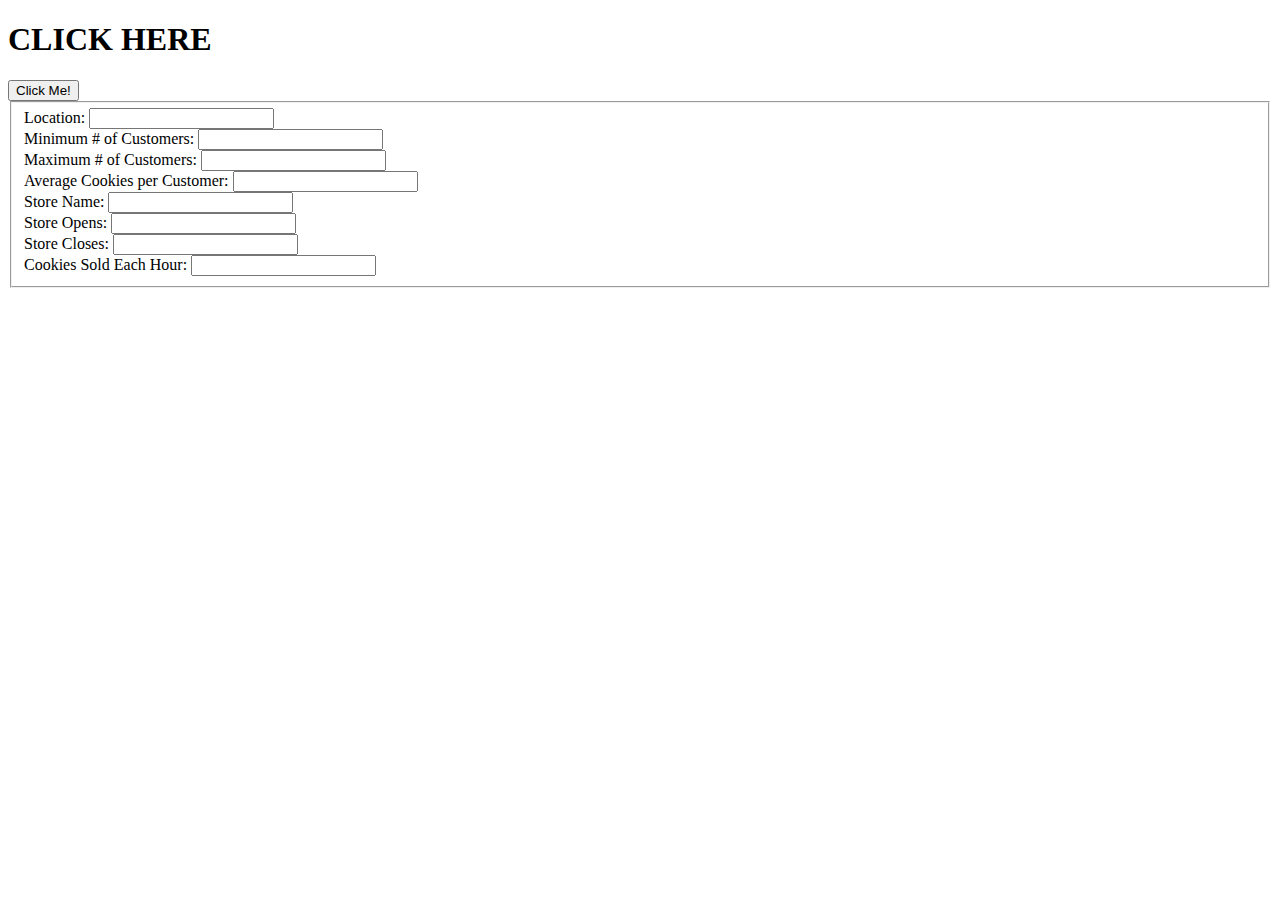
==== index.html @ 65b41d14 "index.html" ====
<!DOCTYPE html>
<html>
<head>
  <meta charset="utf-8">
  <meta http-equiv="X-UA-Compatible" content="IE=edge">
  <title>Page Title</title>
  <meta name="viewport" content="width=device-width, initial-scale=1">
</head>
<body>

  <h1>CLICK HERE</h1>
  <form>
      <input type="button" value="Click Me!" onclick="inform()">
    <fieldset>
    Location: <input type= "text"><br>
    Minimum # of Customers: <input type= "text"><br>
    Maximum # of Customers: <input type= "text"><br>
    Average Cookies per Customer: <input type= "text"><br>
    Store Name: <input type= "text"><br>
    Store Opens: <input type= "text"><br>
    Store Closes: <input type= "text"><br>
    Cookies Sold Each Hour: <input type= "text"><br>
  </fieldset>
  </form>
</body>
</html>
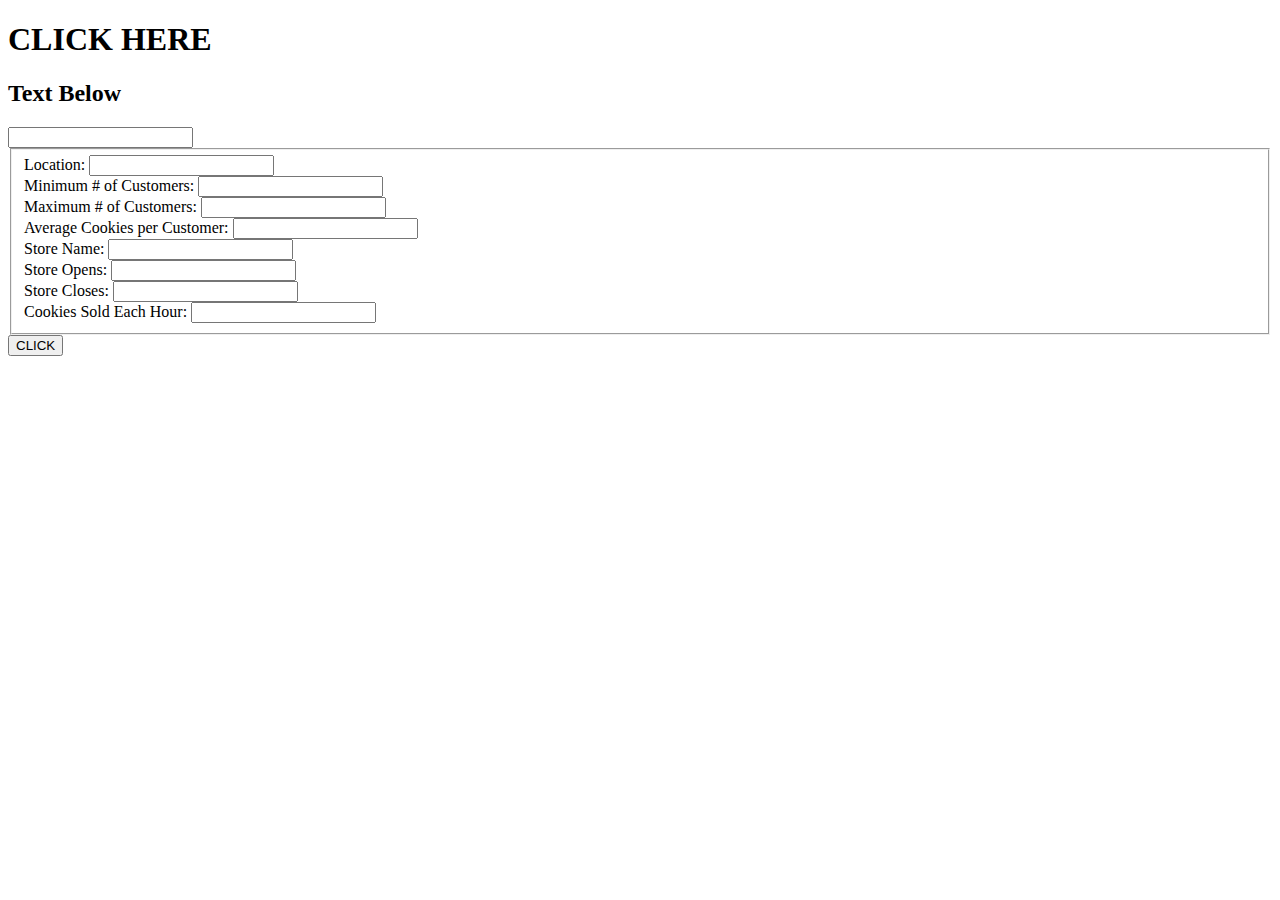
==== commit 8cd3a9c7: "JS changes" ====
--- a/index.html
+++ b/index.html
@@ -10,7 +10,9 @@
 
   <h1>CLICK HERE</h1>
   <form>
-      <input type="button" value="Click Me!" onclick="inform()">
+      <!--<input type="button" value="Click Me!" onclick="inform()"!-->
+      <h2>Text Below</h2>
+      <input id ="input-to-change"  type="text">
     <fieldset>
     Location: <input type= "text"><br>
     Minimum # of Customers: <input type= "text"><br>
@@ -22,6 +24,9 @@
     Cookies Sold Each Hour: <input type= "text"><br>
   </fieldset>
   </form>
+  <button id="button-click">CLICK</button>
+
+  <script src="js/app.js"></script> 
 </body>
 </html>
 
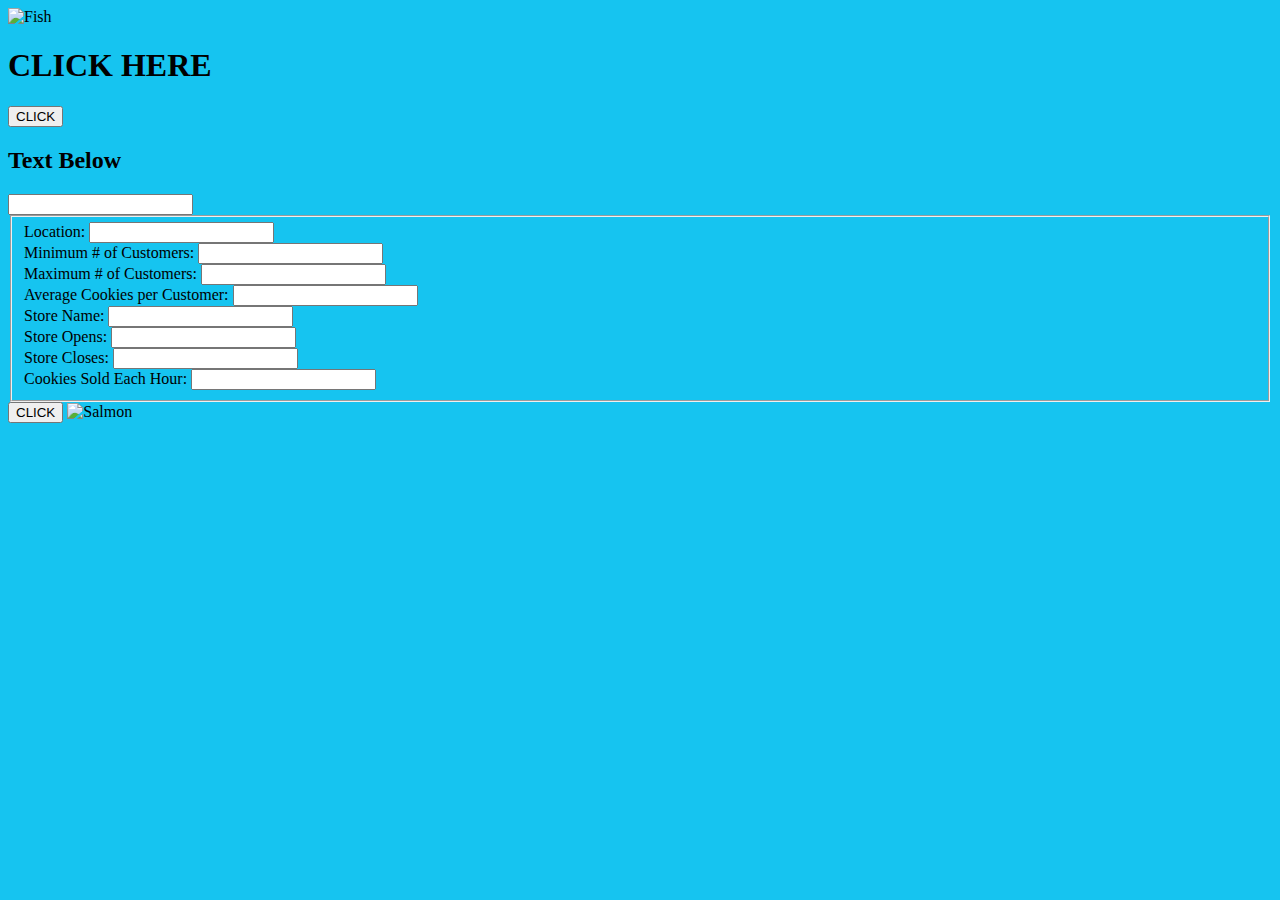
==== commit d9cb0dad: "Lab 9 changes" ====
--- a/index.html
+++ b/index.html
@@ -7,8 +7,10 @@
   <meta name="viewport" content="width=device-width, initial-scale=1">
 </head>
 <body>
-
+<body style="background-color:rgb(22, 196, 240);"></body>
+ <img src="https://raw.githubusercontent.com/codefellows/seattle-201d45/master/class-09-css_wireframe_part_1/lab/assets/fish.jpg" alt="Fish" width="300" height="200">
   <h1>CLICK HERE</h1>
+  <button id="button-click">CLICK</button>
   <form>
       <!--<input type="button" value="Click Me!" onclick="inform()"!-->
       <h2>Text Below</h2>
@@ -25,6 +27,9 @@
   </fieldset>
   </form>
   <button id="button-click">CLICK</button>
+  <img src="https://raw.githubusercontent.com/codefellows/seattle-201d45/master/class-09-css_wireframe_part_1/lab/assets/salmon.png" alt="Salmon" width="1000" height="333">
+
+
 
   <script src="js/app.js"></script> 
 </body>
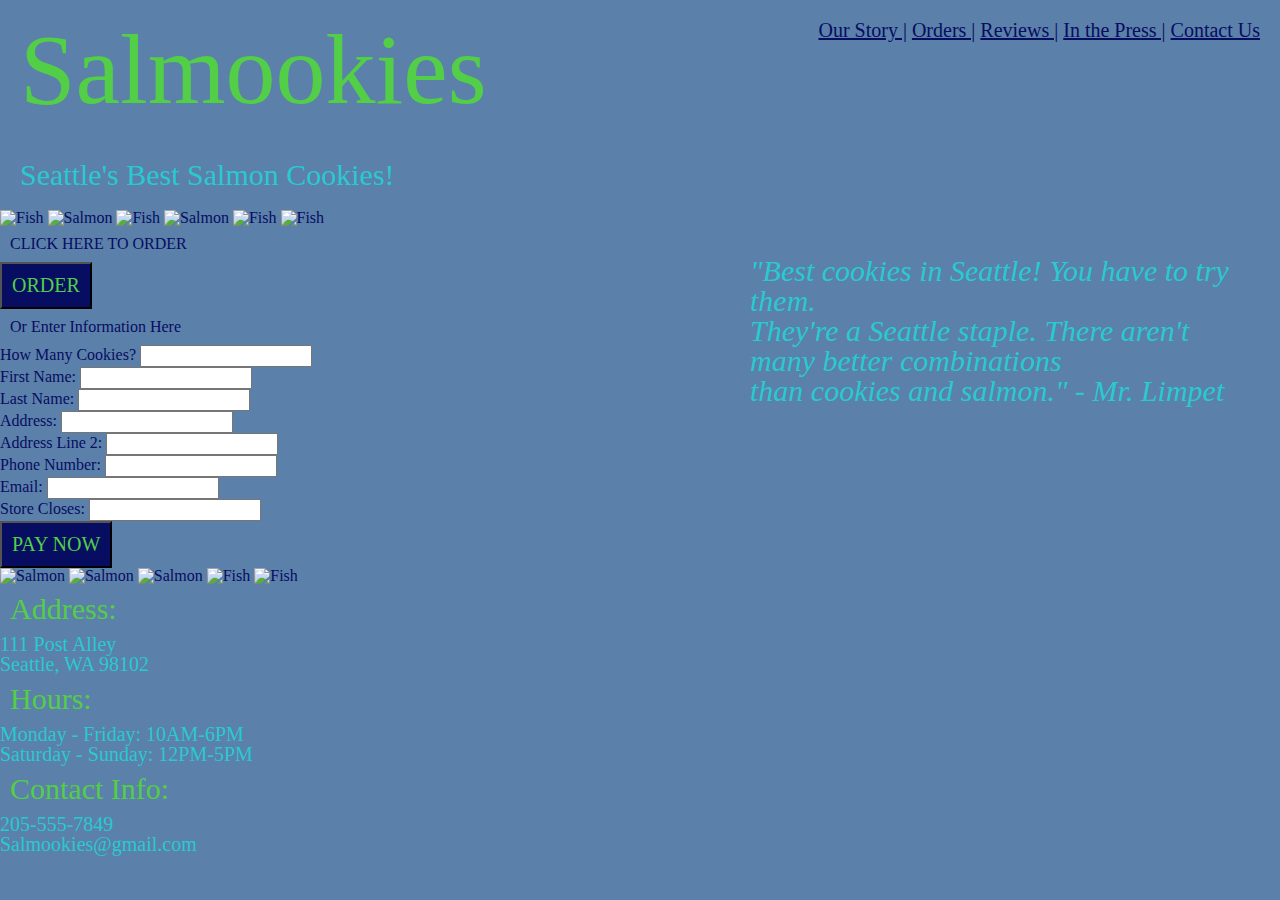
==== commit 3ba674b7: "Edits" ====
--- a/index.html
+++ b/index.html
@@ -5,33 +5,76 @@
   <meta http-equiv="X-UA-Compatible" content="IE=edge">
   <title>Page Title</title>
   <meta name="viewport" content="width=device-width, initial-scale=1">
+  <link rel="stylesheet" type="text/css" media="screen" href="css/reset.css">
+  <link rel="stylesheet" type="text/css" media="screen" href="css/style.css">
 </head>
 <body>
-<body style="background-color:rgb(22, 196, 240);"></body>
- <img src="https://raw.githubusercontent.com/codefellows/seattle-201d45/master/class-09-css_wireframe_part_1/lab/assets/fish.jpg" alt="Fish" width="300" height="200">
-  <h1>CLICK HERE</h1>
-  <button id="button-click">CLICK</button>
-  <form>
-      <!--<input type="button" value="Click Me!" onclick="inform()"!-->
-      <h2>Text Below</h2>
-      <input id ="input-to-change"  type="text">
+<nav>
+  <ul>
+  <a href="Our Story">Our Story |</a>
+  <a href="Orders">Orders |</a> 
+  <a href="Reviews">Reviews |</a>
+  <a href="In the Press">In the Press |</a>
+  <a href="Contact Us">Contact Us</a>
+  </ul>
+</nav>
+<div class="header">
+  <h1 class="cookies">Salmookies</h1>
+  <h2 class="best">Seattle's Best Salmon Cookies!</h2>
+</div>
+<section id="borders">
+ <img src="https://raw.githubusercontent.com/codefellows/seattle-201d45/master/class-09-css_wireframe_part_1/lab/assets/fish.jpg" alt="Fish" width="150" height="100">
+ <img src="https://raw.githubusercontent.com/codefellows/seattle-201d45/master/class-09-css_wireframe_part_1/lab/assets/salmon.png" alt="Salmon" width="250" height="111">
+ <img src="https://raw.githubusercontent.com/codefellows/seattle-201d45/master/class-09-css_wireframe_part_1/lab/assets/cutter.jpeg" alt="Fish" width="200" height="100">
+ <img src=" https://raw.githubusercontent.com/codefellows/seattle-201d45/master/class-09-css_wireframe_part_1/lab/assets/shirt.jpg" alt="Salmon" width="200" height="111">
+ <img src="https://raw.githubusercontent.com/codefellows/seattle-201d45/master/class-09-css_wireframe_part_1/lab/assets/chinook.jpg" alt="Fish" width="225" height="100">
+ <img src="https://raw.githubusercontent.com/codefellows/seattle-201d45/master/class-09-css_wireframe_part_1/lab/assets/family.jpg" alt="Fish" width="175" height="100">
+</section>
+
+<blockquote>"Best cookies in Seattle! You have to try them.<br> 
+  They're a Seattle staple. There aren't many better combinations<br> 
+  than cookies and salmon." - Mr. Limpet</blockquote>
+
+  <h1 class="personal">CLICK HERE TO ORDER</h1>
+  <button id="button-click">ORDER</button>
+  <h2>Or Enter Information Here</h2>
+  <form id="info">
     <fieldset>
-    Location: <input type= "text"><br>
-    Minimum # of Customers: <input type= "text"><br>
-    Maximum # of Customers: <input type= "text"><br>
-    Average Cookies per Customer: <input type= "text"><br>
-    Store Name: <input type= "text"><br>
-    Store Opens: <input type= "text"><br>
+    How Many Cookies? <input type= "text"><br>
+    First Name: <input type= "text"><br>
+    Last Name: <input type= "text"><br>
+    Address: <input type= "text"><br>
+    Address Line 2: <input type= "text"><br>
+    Phone Number: <input type= "text"><br>
+    Email: <input type= "text"><br>
     Store Closes: <input type= "text"><br>
-    Cookies Sold Each Hour: <input type= "text"><br>
-  </fieldset>
+    <button id="button1">PAY NOW</button>
+   </fieldset>
   </form>
-  <button id="button-click">CLICK</button>
-  <img src="https://raw.githubusercontent.com/codefellows/seattle-201d45/master/class-09-css_wireframe_part_1/lab/assets/salmon.png" alt="Salmon" width="1000" height="333">
+  <img src="https://raw.githubusercontent.com/codefellows/seattle-201d45/master/class-09-css_wireframe_part_1/lab/assets/frosted-cookie.jpg" alt="Salmon" width="225" height="100">
+  <img src=" https://raw.githubusercontent.com/codefellows/seattle-201d45/master/class-09-css_wireframe_part_1/lab/assets/shirt.jpg" alt="Salmon" width="220" height="111">
+  <img src="https://raw.githubusercontent.com/codefellows/seattle-201d45/master/class-09-css_wireframe_part_1/lab/assets/salmon.png" alt="Salmon" width="360" height="111">
+  <img src="https://raw.githubusercontent.com/codefellows/seattle-201d45/master/class-09-css_wireframe_part_1/lab/assets/fish.jpg" alt="Fish" width="200" height="100">
+  <img src="https://raw.githubusercontent.com/codefellows/seattle-201d45/master/class-09-css_wireframe_part_1/lab/assets/cutter.jpeg" alt="Fish" width="210" height="100">
 
+  <h3>Address:</h3>
+    <p>
+      111 Post Alley<br>
+      Seattle, WA 98102
+    </p>
 
+  <h3>Hours:</h3>
+    <p>
+      Monday - Friday: 10AM-6PM<br>
+      Saturday - Sunday: 12PM-5PM
+    </p>
 
-  <script src="js/app.js"></script> 
+  <h3>Contact Info:</h3>
+    <p>
+      205-555-7849 <br>
+      Salmookies@gmail.com
+    </p>
+    <script src="js/app.js"></script> 
 </body>
 </html>
 
--- a/css/style.css
+++ b/css/style.css
@@ -0,0 +1,85 @@
+#store-container {
+
+}
+
+@import url(https://fonts.googleapis.com/css?family=Coiny);
+
+body {
+  
+    background-color: rgb(91, 128, 170)
+}
+
+*{
+    color: rgb(7, 13, 97);
+    font-family: Georgia;
+}
+
+nav {
+    display: inline-block;
+    color: rgb(41, 202, 207);
+    font-size: 20px;
+    float: right;
+    padding: 20px;
+}
+
+.cookies {
+    font: arial;
+    color: rgb(82, 206, 71);
+    font-size: 100px;
+    padding: 20px; 
+}
+
+.best {
+    font-family: "coiny"; 
+    color: rgb(41, 202, 207);
+    font-size: 30px;
+    padding: 20px;
+}
+
+h2 {
+    padding: 10px;
+}
+
+.info {
+    padding: 10px;
+}
+
+.fish {
+    padding: 20px;
+
+}
+
+.personal{
+    padding: 10px; 
+}
+
+h3 {
+    font: Arial;
+    color: rgb(82, 206, 71);
+    font-size: 30px;
+    padding: 10px;
+}
+
+p {
+    font: Verdana;
+    color: rgb(41, 202, 207);
+    font-size: 20px; 
+}
+blockquote {
+    float: right;
+    color: rgb(41, 202, 207);
+    width: 500px;
+    font-size: 30px;
+    font-style: italic;
+    margin: 10px 10px 10px 50px;
+    padding: 20px;
+}
+
+button {
+    font: Arial;
+    color: rgb(82, 206, 71);
+    font-size: 20px;
+    padding: 10px;
+    background-color: rgb(7, 13, 97);
+}
+
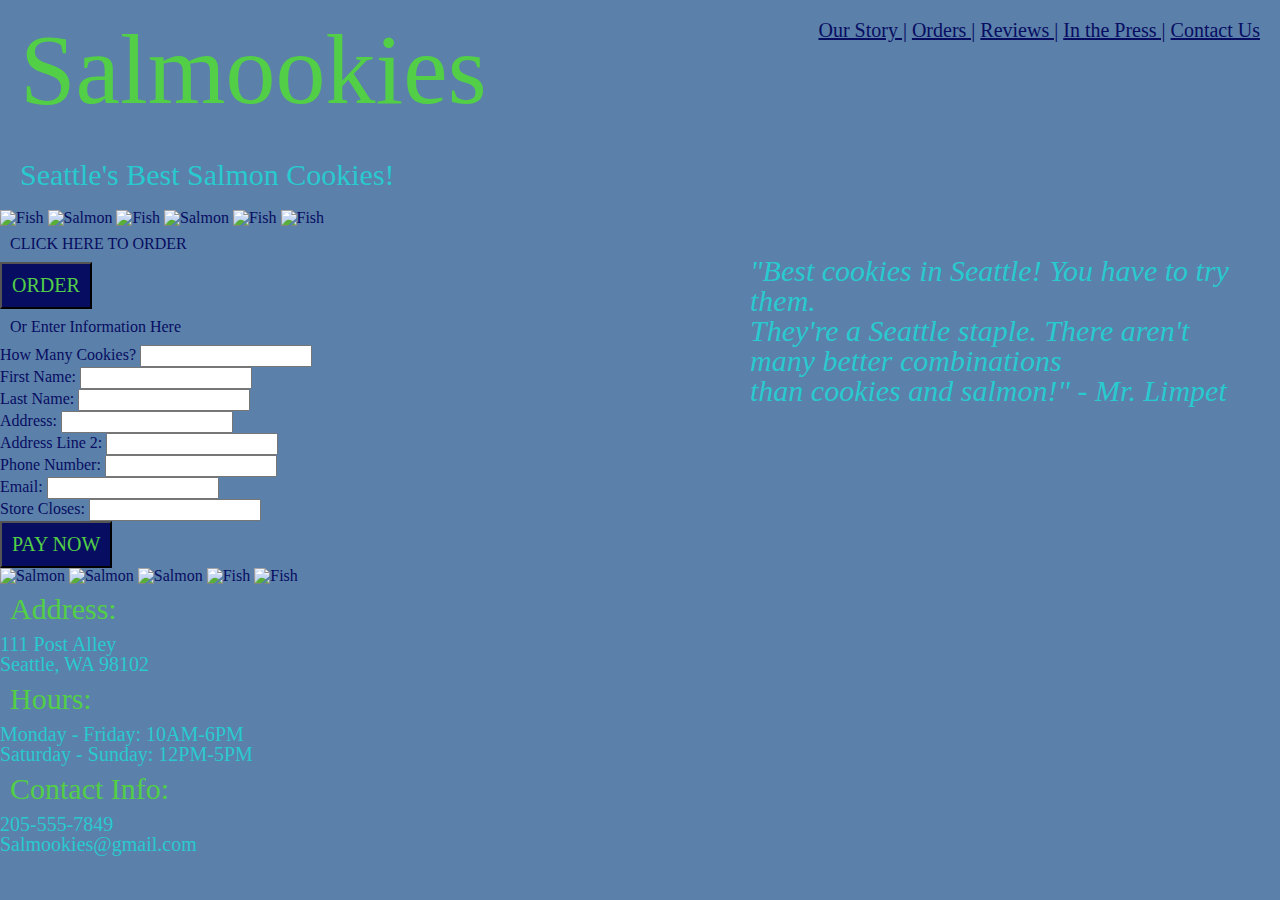
==== commit 112a5da3: "Lab 9 edits" ====
--- a/index.html
+++ b/index.html
@@ -33,7 +33,7 @@
 
 <blockquote>"Best cookies in Seattle! You have to try them.<br> 
   They're a Seattle staple. There aren't many better combinations<br> 
-  than cookies and salmon." - Mr. Limpet</blockquote>
+  than cookies and salmon!" - Mr. Limpet</blockquote>
 
   <h1 class="personal">CLICK HERE TO ORDER</h1>
   <button id="button-click">ORDER</button>
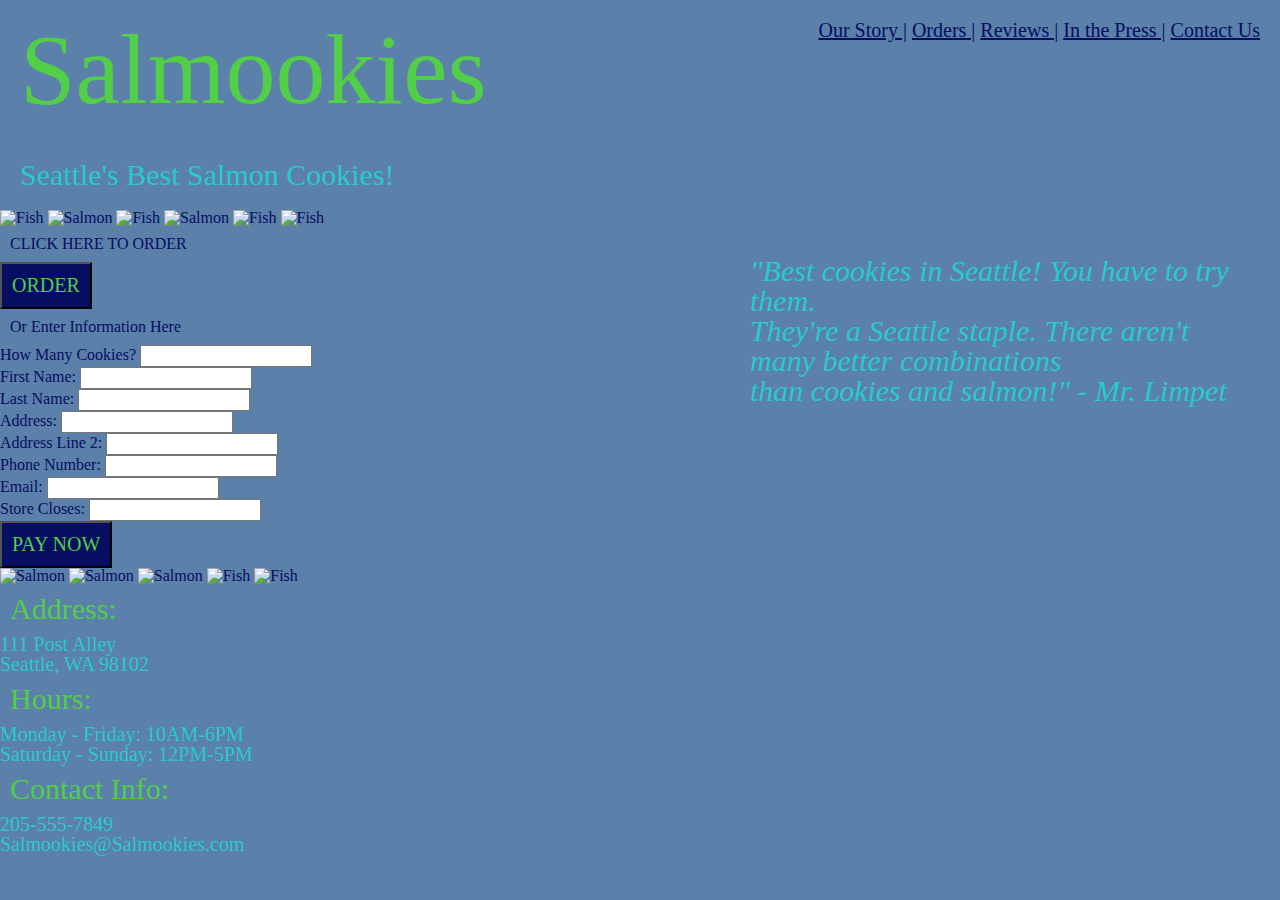
==== commit 50d33090: "Final edits" ====
--- a/index.html
+++ b/index.html
@@ -72,7 +72,7 @@
   <h3>Contact Info:</h3>
     <p>
       205-555-7849 <br>
-      Salmookies@gmail.com
+      Salmookies@Salmookies.com
     </p>
     <script src="js/app.js"></script> 
 </body>
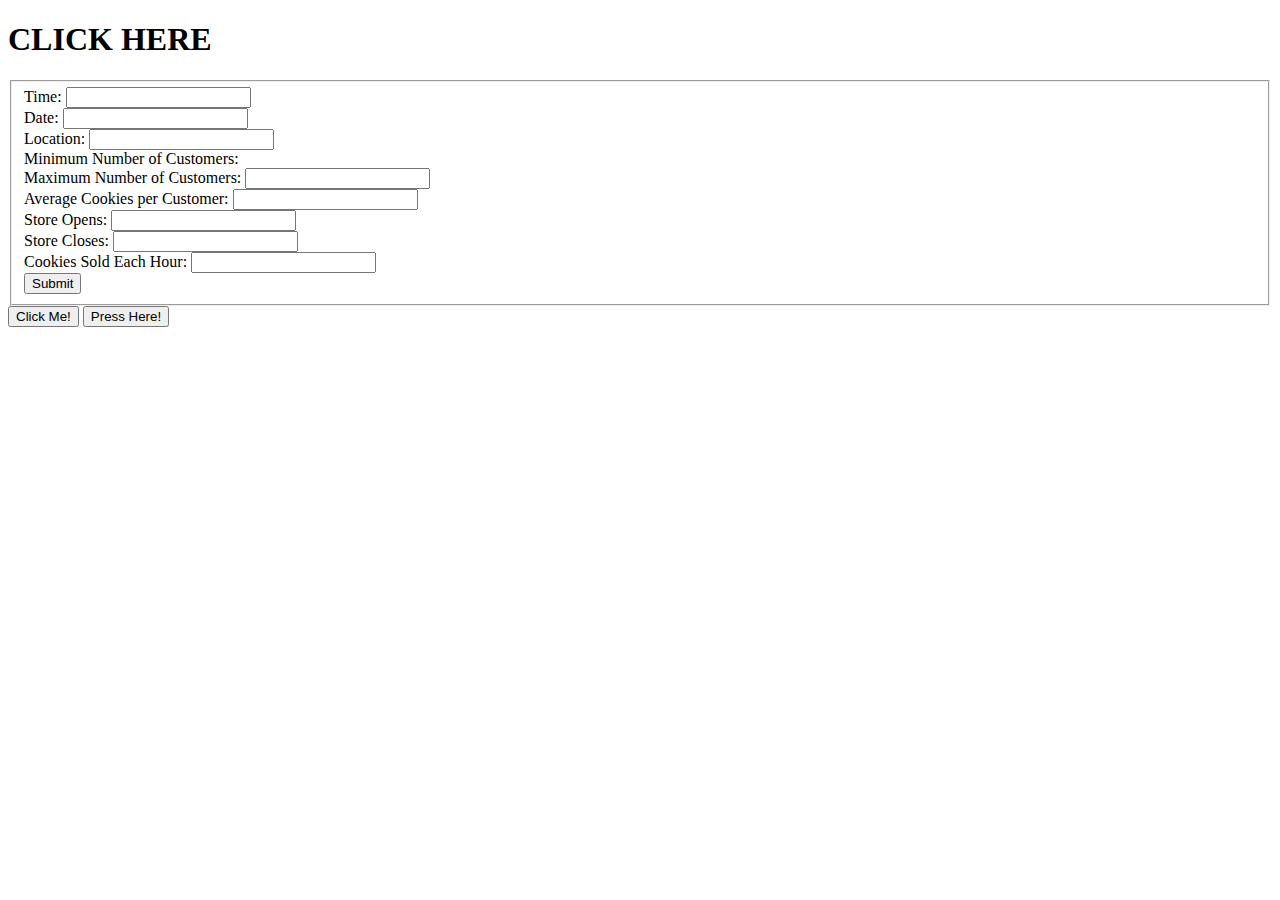
==== commit 35bf134c: "Form edits" ====
--- a/index.html
+++ b/index.html
@@ -5,76 +5,27 @@
   <meta http-equiv="X-UA-Compatible" content="IE=edge">
   <title>Page Title</title>
   <meta name="viewport" content="width=device-width, initial-scale=1">
-  <link rel="stylesheet" type="text/css" media="screen" href="css/reset.css">
-  <link rel="stylesheet" type="text/css" media="screen" href="css/style.css">
 </head>
 <body>
-<nav>
-  <ul>
-  <a href="Our Story">Our Story |</a>
-  <a href="Orders">Orders |</a> 
-  <a href="Reviews">Reviews |</a>
-  <a href="In the Press">In the Press |</a>
-  <a href="Contact Us">Contact Us</a>
-  </ul>
-</nav>
-<div class="header">
-  <h1 class="cookies">Salmookies</h1>
-  <h2 class="best">Seattle's Best Salmon Cookies!</h2>
-</div>
-<section id="borders">
- <img src="https://raw.githubusercontent.com/codefellows/seattle-201d45/master/class-09-css_wireframe_part_1/lab/assets/fish.jpg" alt="Fish" width="150" height="100">
- <img src="https://raw.githubusercontent.com/codefellows/seattle-201d45/master/class-09-css_wireframe_part_1/lab/assets/salmon.png" alt="Salmon" width="250" height="111">
- <img src="https://raw.githubusercontent.com/codefellows/seattle-201d45/master/class-09-css_wireframe_part_1/lab/assets/cutter.jpeg" alt="Fish" width="200" height="100">
- <img src=" https://raw.githubusercontent.com/codefellows/seattle-201d45/master/class-09-css_wireframe_part_1/lab/assets/shirt.jpg" alt="Salmon" width="200" height="111">
- <img src="https://raw.githubusercontent.com/codefellows/seattle-201d45/master/class-09-css_wireframe_part_1/lab/assets/chinook.jpg" alt="Fish" width="225" height="100">
- <img src="https://raw.githubusercontent.com/codefellows/seattle-201d45/master/class-09-css_wireframe_part_1/lab/assets/family.jpg" alt="Fish" width="175" height="100">
-</section>
 
-<blockquote>"Best cookies in Seattle! You have to try them.<br> 
-  They're a Seattle staple. There aren't many better combinations<br> 
-  than cookies and salmon!" - Mr. Limpet</blockquote>
-
-  <h1 class="personal">CLICK HERE TO ORDER</h1>
-  <button id="button-click">ORDER</button>
-  <h2>Or Enter Information Here</h2>
-  <form id="info">
+  <h1>CLICK HERE</h1>
+  <form id="store-form">
     <fieldset>
-    How Many Cookies? <input type= "text"><br>
-    First Name: <input type= "text"><br>
-    Last Name: <input type= "text"><br>
-    Address: <input type= "text"><br>
-    Address Line 2: <input type= "text"><br>
-    Phone Number: <input type= "text"><br>
-    Email: <input type= "text"><br>
+    Time: <input name="Section-1" id="input-to-change" type="text"><br>
+    Date: <input name="Section-2" type="text"><br>
+    Location: <input type= "text"><br>
+    Minimum Number of Customers: <id="<input type= "text"><br>
+    Maximum Number of Customers: <input type= "text"><br>
+    Average Cookies per Customer: <input type= "text"><br>
+    Store Opens: <input type= "text"><br>
     Store Closes: <input type= "text"><br>
-    <button id="button1">PAY NOW</button>
-   </fieldset>
+    Cookies Sold Each Hour: <input type= "text"><br>
+    <input name= "Section-3" type="submit"><br>
+  </fieldset>
   </form>
-  <img src="https://raw.githubusercontent.com/codefellows/seattle-201d45/master/class-09-css_wireframe_part_1/lab/assets/frosted-cookie.jpg" alt="Salmon" width="225" height="100">
-  <img src=" https://raw.githubusercontent.com/codefellows/seattle-201d45/master/class-09-css_wireframe_part_1/lab/assets/shirt.jpg" alt="Salmon" width="220" height="111">
-  <img src="https://raw.githubusercontent.com/codefellows/seattle-201d45/master/class-09-css_wireframe_part_1/lab/assets/salmon.png" alt="Salmon" width="360" height="111">
-  <img src="https://raw.githubusercontent.com/codefellows/seattle-201d45/master/class-09-css_wireframe_part_1/lab/assets/fish.jpg" alt="Fish" width="200" height="100">
-  <img src="https://raw.githubusercontent.com/codefellows/seattle-201d45/master/class-09-css_wireframe_part_1/lab/assets/cutter.jpeg" alt="Fish" width="210" height="100">
-
-  <h3>Address:</h3>
-    <p>
-      111 Post Alley<br>
-      Seattle, WA 98102
-    </p>
-
-  <h3>Hours:</h3>
-    <p>
-      Monday - Friday: 10AM-6PM<br>
-      Saturday - Sunday: 12PM-5PM
-    </p>
-
-  <h3>Contact Info:</h3>
-    <p>
-      205-555-7849 <br>
-      Salmookies@Salmookies.com
-    </p>
-    <script src="js/app.js"></script> 
+  <input type="button" value="Click Me!" onclick="inform()">
+  <button id="button-clicker">Press Here!</button>
+  <script src="js/app.js"></script> 
 </body>
 </html>
 
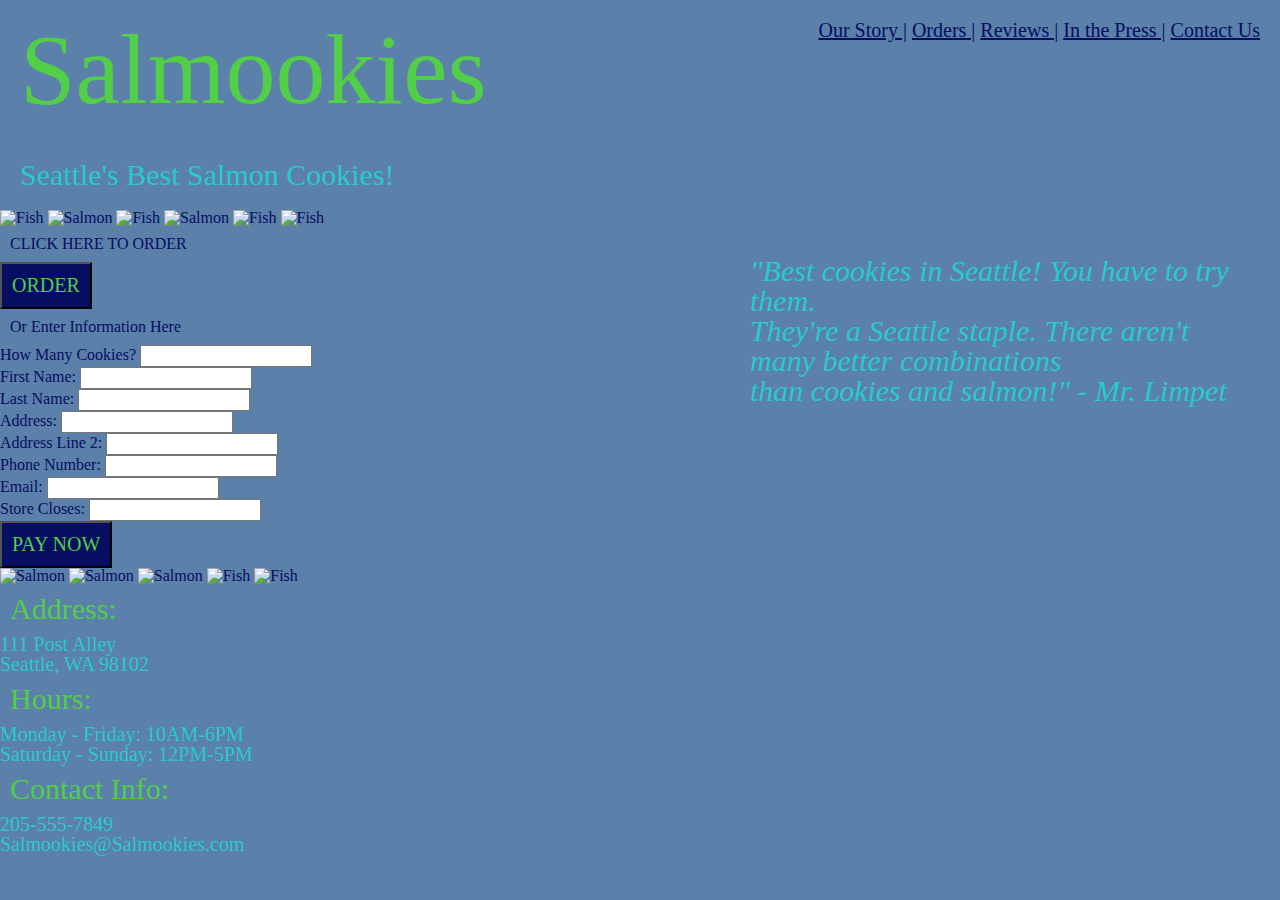
==== commit f22c00f5: "Resubmission edits" ====
--- a/index.html
+++ b/index.html
@@ -5,27 +5,76 @@
   <meta http-equiv="X-UA-Compatible" content="IE=edge">
   <title>Page Title</title>
   <meta name="viewport" content="width=device-width, initial-scale=1">
+  <link rel="stylesheet" type="text/css" media="screen" href="css/reset.css">
+  <link rel="stylesheet" type="text/css" media="screen" href="css/style.css">
 </head>
 <body>
+<nav>
+  <ul>
+  <a href="Our Story">Our Story |</a>
+  <a href="Orders">Orders |</a> 
+  <a href="Reviews">Reviews |</a>
+  <a href="In the Press">In the Press |</a>
+  <a href="Contact Us">Contact Us</a>
+  </ul>
+</nav>
+<div class="header">
+  <h1 class="cookies">Salmookies</h1>
+  <h2 class="best">Seattle's Best Salmon Cookies!</h2>
+</div>
+<section id="borders">
+ <img src="https://raw.githubusercontent.com/codefellows/seattle-201d45/master/class-09-css_wireframe_part_1/lab/assets/fish.jpg" alt="Fish" width="150" height="100">
+ <img src="https://raw.githubusercontent.com/codefellows/seattle-201d45/master/class-09-css_wireframe_part_1/lab/assets/salmon.png" alt="Salmon" width="250" height="111">
+ <img src="https://raw.githubusercontent.com/codefellows/seattle-201d45/master/class-09-css_wireframe_part_1/lab/assets/cutter.jpeg" alt="Fish" width="200" height="100">
+ <img src=" https://raw.githubusercontent.com/codefellows/seattle-201d45/master/class-09-css_wireframe_part_1/lab/assets/shirt.jpg" alt="Salmon" width="200" height="111">
+ <img src="https://raw.githubusercontent.com/codefellows/seattle-201d45/master/class-09-css_wireframe_part_1/lab/assets/chinook.jpg" alt="Fish" width="225" height="100">
+ <img src="https://raw.githubusercontent.com/codefellows/seattle-201d45/master/class-09-css_wireframe_part_1/lab/assets/family.jpg" alt="Fish" width="175" height="100">
+</section>
 
-  <h1>CLICK HERE</h1>
-  <form id="store-form">
+<blockquote>"Best cookies in Seattle! You have to try them.<br> 
+  They're a Seattle staple. There aren't many better combinations<br> 
+  than cookies and salmon!" - Mr. Limpet</blockquote>
+
+  <h1 class="personal">CLICK HERE TO ORDER</h1>
+  <button id="button-click">ORDER</button>
+  <h2>Or Enter Information Here</h2>
+  <form id="info">
     <fieldset>
-    Time: <input name="Section-1" id="input-to-change" type="text"><br>
-    Date: <input name="Section-2" type="text"><br>
-    Location: <input type= "text"><br>
-    Minimum Number of Customers: <id="<input type= "text"><br>
-    Maximum Number of Customers: <input type= "text"><br>
-    Average Cookies per Customer: <input type= "text"><br>
-    Store Opens: <input type= "text"><br>
+    How Many Cookies? <input type= "text"><br>
+    First Name: <input type= "text"><br>
+    Last Name: <input type= "text"><br>
+    Address: <input type= "text"><br>
+    Address Line 2: <input type= "text"><br>
+    Phone Number: <input type= "text"><br>
+    Email: <input type= "text"><br>
     Store Closes: <input type= "text"><br>
-    Cookies Sold Each Hour: <input type= "text"><br>
-    <input name= "Section-3" type="submit"><br>
-  </fieldset>
+    <button id="button1">PAY NOW</button>
+   </fieldset>
   </form>
-  <input type="button" value="Click Me!" onclick="inform()">
-  <button id="button-clicker">Press Here!</button>
-  <script src="js/app.js"></script> 
+  <img src="https://raw.githubusercontent.com/codefellows/seattle-201d45/master/class-09-css_wireframe_part_1/lab/assets/frosted-cookie.jpg" alt="Salmon" width="225" height="100">
+  <img src=" https://raw.githubusercontent.com/codefellows/seattle-201d45/master/class-09-css_wireframe_part_1/lab/assets/shirt.jpg" alt="Salmon" width="220" height="111">
+  <img src="https://raw.githubusercontent.com/codefellows/seattle-201d45/master/class-09-css_wireframe_part_1/lab/assets/salmon.png" alt="Salmon" width="360" height="111">
+  <img src="https://raw.githubusercontent.com/codefellows/seattle-201d45/master/class-09-css_wireframe_part_1/lab/assets/fish.jpg" alt="Fish" width="200" height="100">
+  <img src="https://raw.githubusercontent.com/codefellows/seattle-201d45/master/class-09-css_wireframe_part_1/lab/assets/cutter.jpeg" alt="Fish" width="200" height="100">
+
+  <h3>Address:</h3>
+    <p>
+      111 Post Alley<br>
+      Seattle, WA 98102
+    </p>
+
+  <h3>Hours:</h3>
+    <p>
+      Monday - Friday: 10AM-6PM<br>
+      Saturday - Sunday: 12PM-5PM
+    </p>
+
+  <h3>Contact Info:</h3>
+    <p>
+      205-555-7849 <br>
+      Salmookies@Salmookies.com
+    </p>
+    <script src="js/app.js"></script> 
 </body>
 </html>
 
--- a/css/style.css
+++ b/css/style.css
@@ -0,0 +1,93 @@
+#store-container {
+
+}
+
+@import url(https://fonts.googleapis.com/css?family=Coiny);
+
+body {
+  
+    background-color: rgb(91, 128, 170)
+}
+
+*{
+    color: rgb(7, 13, 97);
+    font-family: Georgia;
+}
+
+nav {
+    display: inline-block;
+    color: rgb(41, 202, 207);
+    font-size: 20px;
+    float: right;
+    padding: 20px;
+}
+
+.cookies {
+    font: arial;
+    color: rgb(82, 206, 71);
+    font-size: 100px;
+    padding: 20px; 
+}
+
+.best {
+    font-family: "coiny"; 
+    color: rgb(41, 202, 207);
+    font-size: 30px;
+    padding: 20px;
+}
+
+h2 {
+    padding: 10px;
+}
+
+.info {
+    padding: 10px;
+}
+
+.fish {
+    padding: 20px;
+
+}
+
+.personal{
+    padding: 10px; 
+}
+
+h3 {
+    font: Arial;
+    color: rgb(82, 206, 71);
+    font-size: 30px;
+    padding: 10px;
+}
+
+p {
+    font: Verdana;
+    color: rgb(41, 202, 207);
+    font-size: 20px; 
+}
+blockquote {
+    float: right;
+    color: rgb(41, 202, 207);
+    width: 500px;
+    font-size: 30px;
+    font-style: italic;
+    margin: 10px 10px 10px 50px;
+    padding: 20px;
+}
+
+button {
+    font: Arial;
+    color: rgb(82, 206, 71);
+    font-size: 20px;
+    padding: 10px;
+    background-color: rgb(7, 13, 97);
+}
+
+ #store-container{
+    color: rgb(7, 13, 97);
+    font-family: Georgia;
+    font-size: 20px;
+    padding-left: 20px;
+
+}
+
